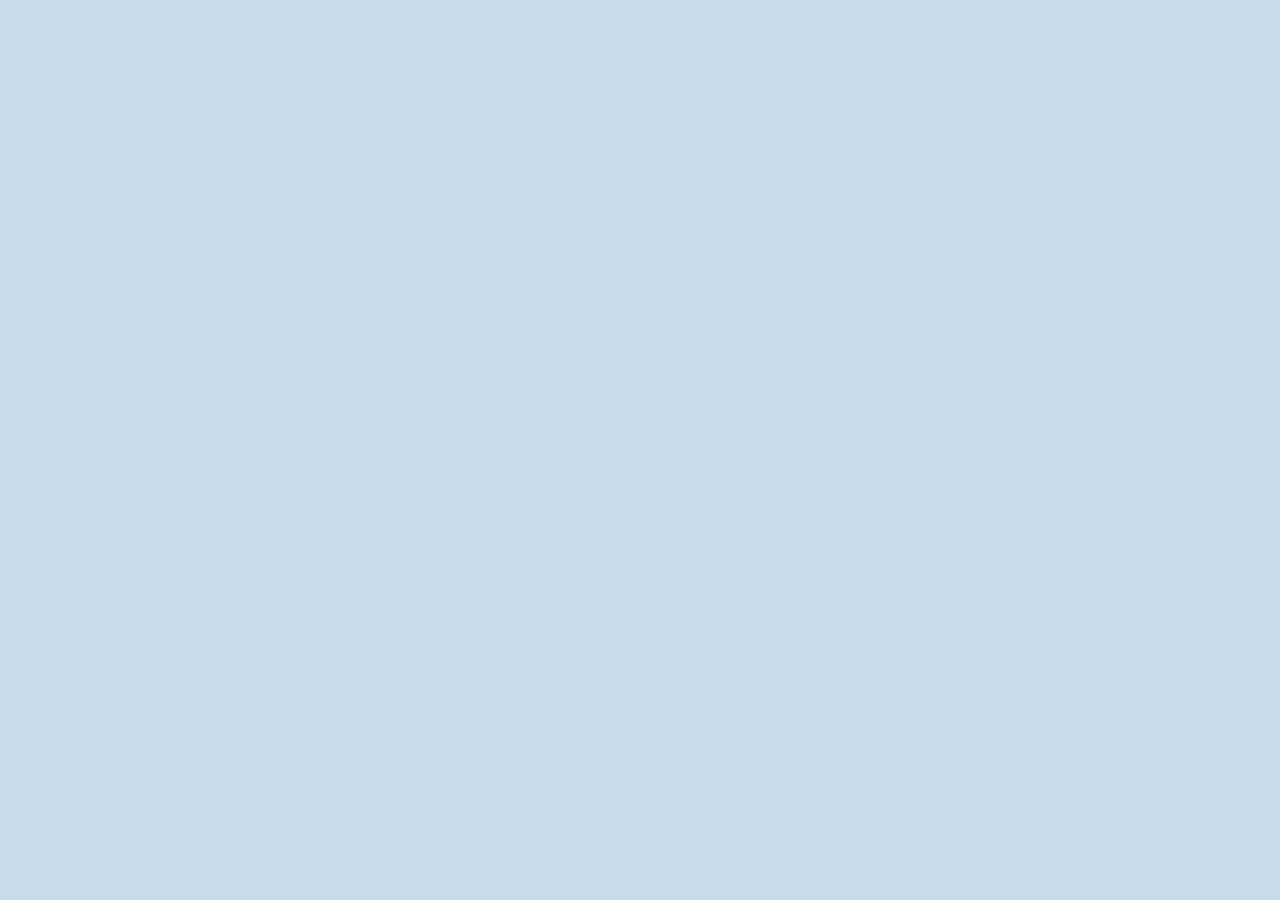
==== Project 4/SportProfile/assets/www/index.html @ 92655369 "Project 4 start" ====
<!doctype html>  
<html lang="en">
<head>

	<meta charset="utf-8">
	
	<title>Sport Profile</title>
	
	<!--  Mobile viewport optimized: j.mp/bplateviewport -->
	<meta name="HandheldFriendly" content="True">
	<meta name="MobileOptimized" content="320"/>
	<meta name="viewport" content="width=device-width, initial-scale=1.0">
	
	<!-- Mobile IE needs ClearType for smoothing fonts -->
	<meta http-equiv="cleartype" content="on">
	
	<!-- StyleSheets under here -->
	<link href="css/jquery.mobile-1.4.1.min.css" rel="stylesheet"/>
	<link href="css/jquery.mobile.icons.min.css" rel="stylesheet">
	<link href="css/style.css" rel="stylesheet" />
	<link href="css/SportProfile.min.css" rel="stylesheet">
	
	
	<!-- JavaScript is normally at the end of the body, except for Modernizr which enables HTML5 elements & feature detects -->
	<script src="js/libs/modernizr-latest.js"></script>

	
</head>

<body>

	<div data-role="page" id="home">
		
	</div>
	
	
	
	<!-- JavaScript under here -->
	<script src="js/libs/jquery-2.1.0.js"></script>
	<script src="js/libs/jquery.mobile-1.4.1.min.js"></script>
	<script src="js/libs/jquery.validate.min.js"></script>
	<script src="js/main.js" type="text/javascript"></script>

</body>
</html>
---- Project 4/SportProfile/assets/www/css/SportProfile.min.css ----
/*!
* jQuery Mobile 1.4.1
* Git HEAD hash: 18c1e32bfc4e0e92756dedc105d799131607f5bb <> Date: Wed Feb 12 2014 22:15:20 UTC
* http://jquerymobile.com
*
* Copyright 2010, 2014 jQuery Foundation, Inc. and other contributors
* Released under the MIT license.
* http://jquery.org/license
*
*/


/* Globals */
/* Font
-----------------------------------------------------------------------------------------------------------*/
html {
	font-size: 100%;
}
body,
input,
select,
textarea,
button,
.ui-btn {
	font-size: 1em;
	line-height: 1.3;
	 font-family: sans-serif /*{global-font-family}*/;
}
legend,
.ui-input-text input,
.ui-input-search input {
	color: inherit;
	text-shadow: inherit;
}
/* Form labels (overrides font-weight bold in bars, and mini font-size) */
.ui-mobile label,
div.ui-controlgroup-label {
	font-weight: normal;
	font-size: 16px;
}
/* Separators
-----------------------------------------------------------------------------------------------------------*/
/* Field contain separator (< 28em) */
.ui-field-contain {
	border-bottom-color: #828282;
	border-bottom-color: rgba(0,0,0,.15);
	border-bottom-width: 1px;
	border-bottom-style: solid;
}
/* Table opt-in classes: strokes between each row, and alternating row stripes */
/* Classes table-stroke and table-stripe are deprecated in 1.4. */
.table-stroke thead th,
.table-stripe thead th,
.table-stripe tbody tr:last-child {
	border-bottom: 1px solid #d6d6d6; /* non-RGBA fallback */
	border-bottom: 1px solid rgba(0,0,0,.1);
}
.table-stroke tbody th,
.table-stroke tbody td {
	border-bottom: 1px solid #e6e6e6; /* non-RGBA fallback  */
	border-bottom: 1px solid rgba(0,0,0,.05);
}
.table-stripe.table-stroke tbody tr:last-child th,
.table-stripe.table-stroke tbody tr:last-child td {
	border-bottom: 0;
}
.table-stripe tbody tr:nth-child(odd) td,
.table-stripe tbody tr:nth-child(odd) th {
	background-color: #eeeeee; /* non-RGBA fallback  */
	background-color: rgba(0,0,0,.04);
}
/* Buttons
-----------------------------------------------------------------------------------------------------------*/
.ui-btn,
label.ui-btn {
	font-weight: bold;
	border-width: 1px;
	border-style: solid;
}
.ui-btn:link {
	text-decoration: none !important;
}
.ui-btn-active {
	cursor: pointer;
}
/* Corner rounding
-----------------------------------------------------------------------------------------------------------*/
/* Class ui-btn-corner-all deprecated in 1.4 */
.ui-corner-all {
	-webkit-border-radius: .6em /*{global-radii-blocks}*/;
	border-radius: .6em /*{global-radii-blocks}*/;
}
/* Buttons */
.ui-btn-corner-all,
.ui-btn.ui-corner-all,
/* Slider track */
.ui-slider-track.ui-corner-all,
/* Flipswitch */
.ui-flipswitch.ui-corner-all,
/* Count bubble */
.ui-li-count {
	-webkit-border-radius: .3125em /*{global-radii-buttons}*/;
	border-radius: .3125em /*{global-radii-buttons}*/;
}
/* Icon-only buttons */
.ui-btn-icon-notext.ui-btn-corner-all,
.ui-btn-icon-notext.ui-corner-all {
	-webkit-border-radius: 1em;
	border-radius: 1em;
}
/* Radius clip workaround for cleaning up corner trapping */
.ui-btn-corner-all,
.ui-corner-all {
	-webkit-background-clip: padding;
	background-clip: padding-box;
}
/* Popup arrow */
.ui-popup.ui-corner-all > .ui-popup-arrow-guide {
	left: .6em /*{global-radii-blocks}*/;
	right: .6em /*{global-radii-blocks}*/;
	top: .6em /*{global-radii-blocks}*/;
	bottom: .6em /*{global-radii-blocks}*/;
}
/* Shadow
-----------------------------------------------------------------------------------------------------------*/
.ui-shadow {
	-webkit-box-shadow: 0 1px 3px /*{global-box-shadow-size}*/ rgba(0,0,0,.2) /*{global-box-shadow-color}*/;
	-moz-box-shadow: 0 1px 3px /*{global-box-shadow-size}*/ rgba(0,0,0,.2) /*{global-box-shadow-color}*/;
	box-shadow: 0 1px 3px /*{global-box-shadow-size}*/ rgba(0,0,0,.2) /*{global-box-shadow-color}*/;
}
.ui-shadow-inset {
	-webkit-box-shadow: inset 0 1px 3px /*{global-box-shadow-size}*/ rgba(0,0,0,.2) /*{global-box-shadow-color}*/;
	-moz-box-shadow: inset 0 1px 3px /*{global-box-shadow-size}*/ rgba(0,0,0,.2) /*{global-box-shadow-color}*/;
	box-shadow: inset 0 1px 3px /*{global-box-shadow-size}*/ rgba(0,0,0,.2) /*{global-box-shadow-color}*/;
}
.ui-overlay-shadow {
	-webkit-box-shadow: 0 0 12px 		rgba(0,0,0,.6);
	-moz-box-shadow: 0 0 12px 			rgba(0,0,0,.6);
	box-shadow: 0 0 12px 				rgba(0,0,0,.6);
}
/* Icons
-----------------------------------------------------------------------------------------------------------*/
.ui-btn-icon-left:after,
.ui-btn-icon-right:after,
.ui-btn-icon-top:after,
.ui-btn-icon-bottom:after,
.ui-btn-icon-notext:after {
	background-color: #666666 /*{global-icon-color}*/;
	background-color: rgba(0,0,0,.3) /*{global-icon-disc}*/;
	background-position: center center;
	background-repeat: no-repeat;
	-webkit-border-radius: 1em;
	border-radius: 1em;
}
/* Alt icons */
.ui-alt-icon.ui-btn:after,
.ui-alt-icon .ui-btn:after,
html .ui-alt-icon.ui-checkbox-off:after,
html .ui-alt-icon.ui-radio-off:after,
html .ui-alt-icon .ui-checkbox-off:after,
html .ui-alt-icon .ui-radio-off:after {
	background-color: #666666 /*{global-icon-color}*/;
	background-color: 					rgba(0,0,0,.15);
}
/* No disc */
.ui-nodisc-icon.ui-btn:after,
.ui-nodisc-icon .ui-btn:after {
	background-color: transparent;
}
/* Icon shadow */
.ui-shadow-icon.ui-btn:after,
.ui-shadow-icon .ui-btn:after {
	-webkit-box-shadow: 0 1px 0 rgba(255,255,255,.3) /*{global-icon-shadow}*/;
	-moz-box-shadow: 0 1px 0 rgba(255,255,255,.3) /*{global-icon-shadow}*/;
	box-shadow: 0 1px 0 rgba(255,255,255,.3) /*{global-icon-shadow}*/;
}
/* Checkbox and radio */
.ui-btn.ui-checkbox-off:after,
.ui-btn.ui-checkbox-on:after,
.ui-btn.ui-radio-off:after,
.ui-btn.ui-radio-on:after {
	display: block;
	width: 18px;
	height: 18px;
	margin: -9px 2px 0 2px;
}
.ui-checkbox-off:after,
.ui-btn.ui-radio-off:after {
	filter: Alpha(Opacity=30);
	opacity: .3;
}
.ui-btn.ui-checkbox-off:after,
.ui-btn.ui-checkbox-on:after {
	-webkit-border-radius: .1875em;
	border-radius: .1875em;
}
.ui-radio .ui-btn.ui-radio-on:after {
	background-image: none;
	background-color: #fff;
	width: 8px;
	height: 8px;
	border-width: 5px;
	border-style: solid; 
}
.ui-alt-icon.ui-btn.ui-radio-on:after,
.ui-alt-icon .ui-btn.ui-radio-on:after {
	background-color: #000;
}
/* Loader */
.ui-icon-loading {
	background: url("images/ajax-loader.gif");
	background-size: 2.875em 2.875em;
}.ui-bar-a,.ui-page-theme-a .ui-bar-inherit,html .ui-bar-a .ui-bar-inherit,html .ui-body-a .ui-bar-inherit,html body .ui-group-theme-a .ui-bar-inherit{background:#1c77b4 ;border-color:#0f4163 ;color:#ffffff ;text-shadow:0  1px  0  #444444 ;font-weight:bold;}.ui-bar-a{border-width:1px;border-style:solid;}.ui-overlay-a,.ui-page-theme-a,.ui-page-theme-a .ui-panel-wrapper{background:#c7dcea ;border-color:#c7dcea ;color:#000000 ;text-shadow:0  1px  0  #eeeeee ;}.ui-body-a,.ui-page-theme-a .ui-body-inherit,html .ui-bar-a .ui-body-inherit,html .ui-body-a .ui-body-inherit,html body .ui-group-theme-a .ui-body-inherit,html .ui-panel-page-container-a{background:#f2f2f2 ;border-color:#858585 ;color:#000000 ;text-shadow:0  1px  0  #eeeeee ;}.ui-body-a{border-width:1px;border-style:solid;}.ui-page-theme-a a,html .ui-bar-a a,html .ui-body-a a,html body .ui-group-theme-a a{color:#3388cc ;font-weight:bold;}.ui-page-theme-a a:visited,html .ui-bar-a a:visited,html .ui-body-a a:visited,html body .ui-group-theme-a a:visited{   color:#3388cc ;}.ui-page-theme-a a:hover,html .ui-bar-a a:hover,html .ui-body-a a:hover,html body .ui-group-theme-a a:hover{color:#005599 ;}.ui-page-theme-a a:active,html .ui-bar-a a:active,html .ui-body-a a:active,html body .ui-group-theme-a a:active{color:#005599 ;}.ui-page-theme-a .ui-btn,html .ui-bar-a .ui-btn,html .ui-body-a .ui-btn,html body .ui-group-theme-a .ui-btn,html head + body .ui-btn.ui-btn-a,.ui-page-theme-a .ui-btn:visited,html .ui-bar-a .ui-btn:visited,html .ui-body-a .ui-btn:visited,html body .ui-group-theme-a .ui-btn:visited,html head + body .ui-btn.ui-btn-a:visited{background:#16904f ;border-color:#1ec96e ;color:#ffffff ;text-shadow:0  1px  0  #444444 ;}.ui-page-theme-a .ui-btn:hover,html .ui-bar-a .ui-btn:hover,html .ui-body-a .ui-btn:hover,html body .ui-group-theme-a .ui-btn:hover,html head + body .ui-btn.ui-btn-a:hover{background:#19a55a ;border-color:#23e67d ;color:#ffffff ;text-shadow:0  1px  0  #444444 ;}.ui-page-theme-a .ui-btn:active,html .ui-bar-a .ui-btn:active,html .ui-body-a .ui-btn:active,html body .ui-group-theme-a .ui-btn:active,html head + body .ui-btn.ui-btn-a:active{background:#19a55a ;border-color:#0d5a31 ;color:#ffffff ;text-shadow:0  1px  0  #444444 ;}.ui-page-theme-a .ui-btn.ui-btn-active,html .ui-bar-a .ui-btn.ui-btn-active,html .ui-body-a .ui-btn.ui-btn-active,html body .ui-group-theme-a .ui-btn.ui-btn-active,html head + body .ui-btn.ui-btn-a.ui-btn-active,.ui-page-theme-a .ui-checkbox-on:after,html .ui-bar-a .ui-checkbox-on:after,html .ui-body-a .ui-checkbox-on:after,html body .ui-group-theme-a .ui-checkbox-on:after,.ui-btn.ui-checkbox-on.ui-btn-a:after,.ui-page-theme-a .ui-flipswitch-active,html .ui-bar-a .ui-flipswitch-active,html .ui-body-a .ui-flipswitch-active,html body .ui-group-theme-a .ui-flipswitch-active,html body .ui-flipswitch.ui-bar-a.ui-flipswitch-active,.ui-page-theme-a .ui-slider-track .ui-btn-active,html .ui-bar-a .ui-slider-track .ui-btn-active,html .ui-body-a .ui-slider-track .ui-btn-active,html body .ui-group-theme-a .ui-slider-track .ui-btn-active,html body div.ui-slider-track.ui-body-a .ui-btn-active{background-color:#60c5e6 ;border-color:#346c7e ;color:#000000 ;text-shadow:0  1px  0  #eeeeee ;}.ui-page-theme-a .ui-radio-on:after,html .ui-bar-a .ui-radio-on:after,html .ui-body-a .ui-radio-on:after,html body .ui-group-theme-a .ui-radio-on:after,.ui-btn.ui-radio-on.ui-btn-a:after{border-color:#60c5e6 ;}.ui-page-theme-a .ui-btn:focus,html .ui-bar-a .ui-btn:focus,html .ui-body-a .ui-btn:focus,html body .ui-group-theme-a .ui-btn:focus,html head + body .ui-btn.ui-btn-a:focus,.ui-page-theme-a .ui-focus,html .ui-bar-a .ui-focus,html .ui-body-a .ui-focus,html body .ui-group-theme-a .ui-focus,html head + body .ui-btn-a.ui-focus,html head + body .ui-body-a.ui-focus{-webkit-box-shadow:0 0 12px #60c5e6 ;-moz-box-shadow:0 0 12px #60c5e6 ;box-shadow:0 0 12px #60c5e6 ;}.ui-bar-b,.ui-page-theme-b .ui-bar-inherit,html .ui-bar-b .ui-bar-inherit,html .ui-body-b .ui-bar-inherit,html body .ui-group-theme-b .ui-bar-inherit{background:#282828 ;border-color:#383838 ;color:#ff353c ;text-shadow:0  0px  0  #444444 ;font-weight:bold;}.ui-bar-b{border-width:1px;border-style:solid;}.ui-overlay-b,.ui-page-theme-b,.ui-page-theme-b .ui-panel-wrapper{background:#ccc1a3 ;border-color:#ccc1a3 ;color:#000000 ;text-shadow:0  1px  0  #eeeeee ;}.ui-body-b,.ui-page-theme-b .ui-body-inherit,html .ui-bar-b .ui-body-inherit,html .ui-body-b .ui-body-inherit,html body .ui-group-theme-b .ui-body-inherit,html .ui-panel-page-container-b{background:#ffffff ;border-color:#8c8c8c ;color:#000000 ;text-shadow:0  1px  0  #eeeeee ;}.ui-body-b{border-width:1px;border-style:solid;}.ui-page-theme-b a,html .ui-bar-b a,html .ui-body-b a,html body .ui-group-theme-b a{color:#3388cc ;font-weight:bold;}.ui-page-theme-b a:visited,html .ui-bar-b a:visited,html .ui-body-b a:visited,html body .ui-group-theme-b a:visited{   color:#3388cc ;}.ui-page-theme-b a:hover,html .ui-bar-b a:hover,html .ui-body-b a:hover,html body .ui-group-theme-b a:hover{color:#005599 ;}.ui-page-theme-b a:active,html .ui-bar-b a:active,html .ui-body-b a:active,html body .ui-group-theme-b a:active{color:#005599 ;}.ui-page-theme-b .ui-btn,html .ui-bar-b .ui-btn,html .ui-body-b .ui-btn,html body .ui-group-theme-b .ui-btn,html head + body .ui-btn.ui-btn-b,.ui-page-theme-b .ui-btn:visited,html .ui-bar-b .ui-btn:visited,html .ui-body-b .ui-btn:visited,html body .ui-group-theme-b .ui-btn:visited,html head + body .ui-btn.ui-btn-b:visited{background:#398899 ;border-color:#1f4a54 ;color:#ffffff ;text-shadow:0  1px  0  #444444 ;}.ui-page-theme-b .ui-btn:hover,html .ui-bar-b .ui-btn:hover,html .ui-body-b .ui-btn:hover,html body .ui-group-theme-b .ui-btn:hover,html head + body .ui-btn.ui-btn-b:hover{background:#419caf ;border-color:#235560 ;color:#ffffff ;text-shadow:0  1px  0  #444444 ;}.ui-page-theme-b .ui-btn:active,html .ui-bar-b .ui-btn:active,html .ui-body-b .ui-btn:active,html body .ui-group-theme-b .ui-btn:active,html head + body .ui-btn.ui-btn-b:active{background:#419caf ;border-color:#235560 ;color:#ffffff ;text-shadow:0  1px  0  #444444 ;}.ui-page-theme-b .ui-btn.ui-btn-active,html .ui-bar-b .ui-btn.ui-btn-active,html .ui-body-b .ui-btn.ui-btn-active,html body .ui-group-theme-b .ui-btn.ui-btn-active,html head + body .ui-btn.ui-btn-b.ui-btn-active,.ui-page-theme-b .ui-checkbox-on:after,html .ui-bar-b .ui-checkbox-on:after,html .ui-body-b .ui-checkbox-on:after,html body .ui-group-theme-b .ui-checkbox-on:after,.ui-btn.ui-checkbox-on.ui-btn-b:after,.ui-page-theme-b .ui-flipswitch-active,html .ui-bar-b .ui-flipswitch-active,html .ui-body-b .ui-flipswitch-active,html body .ui-group-theme-b .ui-flipswitch-active,html body .ui-flipswitch.ui-bar-b.ui-flipswitch-active,.ui-page-theme-b .ui-slider-track .ui-btn-active,html .ui-bar-b .ui-slider-track .ui-btn-active,html .ui-body-b .ui-slider-track .ui-btn-active,html body .ui-group-theme-b .ui-slider-track .ui-btn-active,html body div.ui-slider-track.ui-body-b .ui-btn-active{background-color:#cc3b37 ;border-color:#70201e ;color:#ffffff ;text-shadow:0  1px  0  #444444 ;}.ui-page-theme-b .ui-radio-on:after,html .ui-bar-b .ui-radio-on:after,html .ui-body-b .ui-radio-on:after,html body .ui-group-theme-b .ui-radio-on:after,.ui-btn.ui-radio-on.ui-btn-b:after{border-color:#cc3b37 ;}.ui-page-theme-b .ui-btn:focus,html .ui-bar-b .ui-btn:focus,html .ui-body-b .ui-btn:focus,html body .ui-group-theme-b .ui-btn:focus,html head + body .ui-btn.ui-btn-b:focus,.ui-page-theme-b .ui-focus,html .ui-bar-b .ui-focus,html .ui-body-b .ui-focus,html body .ui-group-theme-b .ui-focus,html head + body .ui-btn-b.ui-focus,html head + body .ui-body-b.ui-focus{-webkit-box-shadow:0 0 12px #cc3b37 ;-moz-box-shadow:0 0 12px #cc3b37 ;box-shadow:0 0 12px #cc3b37 ;}.ui-bar-c,.ui-page-theme-c .ui-bar-inherit,html .ui-bar-c .ui-bar-inherit,html .ui-body-c .ui-bar-inherit,html body .ui-group-theme-c .ui-bar-inherit{background:#e9e9e9 ;border-color:#dddddd ;color:#333333 ;text-shadow:0  1px  0  #eeeeee ;font-weight:bold;}.ui-bar-c{border-width:1px;border-style:solid;}.ui-overlay-c,.ui-page-theme-c,.ui-page-theme-c .ui-panel-wrapper{background:#f9f9f9 ;border-color:#bbbbbb ;color:#333333 ;text-shadow:0  1px  0  #f3f3f3 ;}.ui-body-c,.ui-page-theme-c .ui-body-inherit,html .ui-bar-c .ui-body-inherit,html .ui-body-c .ui-body-inherit,html body .ui-group-theme-c .ui-body-inherit,html .ui-panel-page-container-c{background:#ffffff ;border-color:#dddddd ;color:#333333 ;text-shadow:0  1px  0  #f3f3f3 ;}.ui-body-c{border-width:1px;border-style:solid;}.ui-page-theme-c a,html .ui-bar-c a,html .ui-body-c a,html body .ui-group-theme-c a{color:#3388cc ;font-weight:bold;}.ui-page-theme-c a:visited,html .ui-bar-c a:visited,html .ui-body-c a:visited,html body .ui-group-theme-c a:visited{   color:#3388cc ;}.ui-page-theme-c a:hover,html .ui-bar-c a:hover,html .ui-body-c a:hover,html body .ui-group-theme-c a:hover{color:#005599 ;}.ui-page-theme-c a:active,html .ui-bar-c a:active,html .ui-body-c a:active,html body .ui-group-theme-c a:active{color:#005599 ;}.ui-page-theme-c .ui-btn,html .ui-bar-c .ui-btn,html .ui-body-c .ui-btn,html body .ui-group-theme-c .ui-btn,html head + body .ui-btn.ui-btn-c,.ui-page-theme-c .ui-btn:visited,html .ui-bar-c .ui-btn:visited,html .ui-body-c .ui-btn:visited,html body .ui-group-theme-c .ui-btn:visited,html head + body .ui-btn.ui-btn-c:visited{background:#f6f6f6 ;border-color:#dddddd ;color:#333333 ;text-shadow:0  1px  0  #f3f3f3 ;}.ui-page-theme-c .ui-btn:hover,html .ui-bar-c .ui-btn:hover,html .ui-body-c .ui-btn:hover,html body .ui-group-theme-c .ui-btn:hover,html head + body .ui-btn.ui-btn-c:hover{background:#ededed ;border-color:#dddddd ;color:#333333 ;text-shadow:0  1px  0  #f3f3f3 ;}.ui-page-theme-c .ui-btn:active,html .ui-bar-c .ui-btn:active,html .ui-body-c .ui-btn:active,html body .ui-group-theme-c .ui-btn:active,html head + body .ui-btn.ui-btn-c:active{background:#e8e8e8 ;border-color:#dddddd ;color:#333333 ;text-shadow:0  1px  0  #f3f3f3 ;}.ui-page-theme-c .ui-btn.ui-btn-active,html .ui-bar-c .ui-btn.ui-btn-active,html .ui-body-c .ui-btn.ui-btn-active,html body .ui-group-theme-c .ui-btn.ui-btn-active,html head + body .ui-btn.ui-btn-c.ui-btn-active,.ui-page-theme-c .ui-checkbox-on:after,html .ui-bar-c .ui-checkbox-on:after,html .ui-body-c .ui-checkbox-on:after,html body .ui-group-theme-c .ui-checkbox-on:after,.ui-btn.ui-checkbox-on.ui-btn-c:after,.ui-page-theme-c .ui-flipswitch-active,html .ui-bar-c .ui-flipswitch-active,html .ui-body-c .ui-flipswitch-active,html body .ui-group-theme-c .ui-flipswitch-active,html body .ui-flipswitch.ui-bar-c.ui-flipswitch-active,.ui-page-theme-c .ui-slider-track .ui-btn-active,html .ui-bar-c .ui-slider-track .ui-btn-active,html .ui-body-c .ui-slider-track .ui-btn-active,html body .ui-group-theme-c .ui-slider-track .ui-btn-active,html body div.ui-slider-track.ui-body-c .ui-btn-active{background-color:#3388cc ;border-color:#3388cc ;color:#ffffff ;text-shadow:0  1px  0  #005599 ;}.ui-page-theme-c .ui-radio-on:after,html .ui-bar-c .ui-radio-on:after,html .ui-body-c .ui-radio-on:after,html body .ui-group-theme-c .ui-radio-on:after,.ui-btn.ui-radio-on.ui-btn-c:after{border-color:#3388cc ;}.ui-page-theme-c .ui-btn:focus,html .ui-bar-c .ui-btn:focus,html .ui-body-c .ui-btn:focus,html body .ui-group-theme-c .ui-btn:focus,html head + body .ui-btn.ui-btn-c:focus,.ui-page-theme-c .ui-focus,html .ui-bar-c .ui-focus,html .ui-body-c .ui-focus,html body .ui-group-theme-c .ui-focus,html head + body .ui-btn-c.ui-focus,html head + body .ui-body-c.ui-focus{-webkit-box-shadow:0 0 12px #3388cc ;-moz-box-shadow:0 0 12px #3388cc ;box-shadow:0 0 12px #3388cc ;}.ui-disabled,.ui-state-disabled,button[disabled],.ui-select .ui-btn.ui-state-disabled{filter:Alpha(Opacity=30);opacity:.3;cursor:default !important;pointer-events:none;}.ui-btn:focus,.ui-btn.ui-focus{outline:0;}.ui-noboxshadow .ui-shadow,.ui-noboxshadow .ui-shadow-inset,.ui-noboxshadow .ui-overlay-shadow,.ui-noboxshadow .ui-shadow-icon.ui-btn:after,.ui-noboxshadow .ui-shadow-icon .ui-btn:after,.ui-noboxshadow .ui-focus,.ui-noboxshadow .ui-btn:focus,.ui-noboxshadow  input:focus,.ui-noboxshadow .ui-panel{-webkit-box-shadow:none !important;-moz-box-shadow:none !important;box-shadow:none !important;}.ui-noboxshadow .ui-btn:focus,.ui-noboxshadow .ui-focus{outline-width:1px;outline-style:auto;}
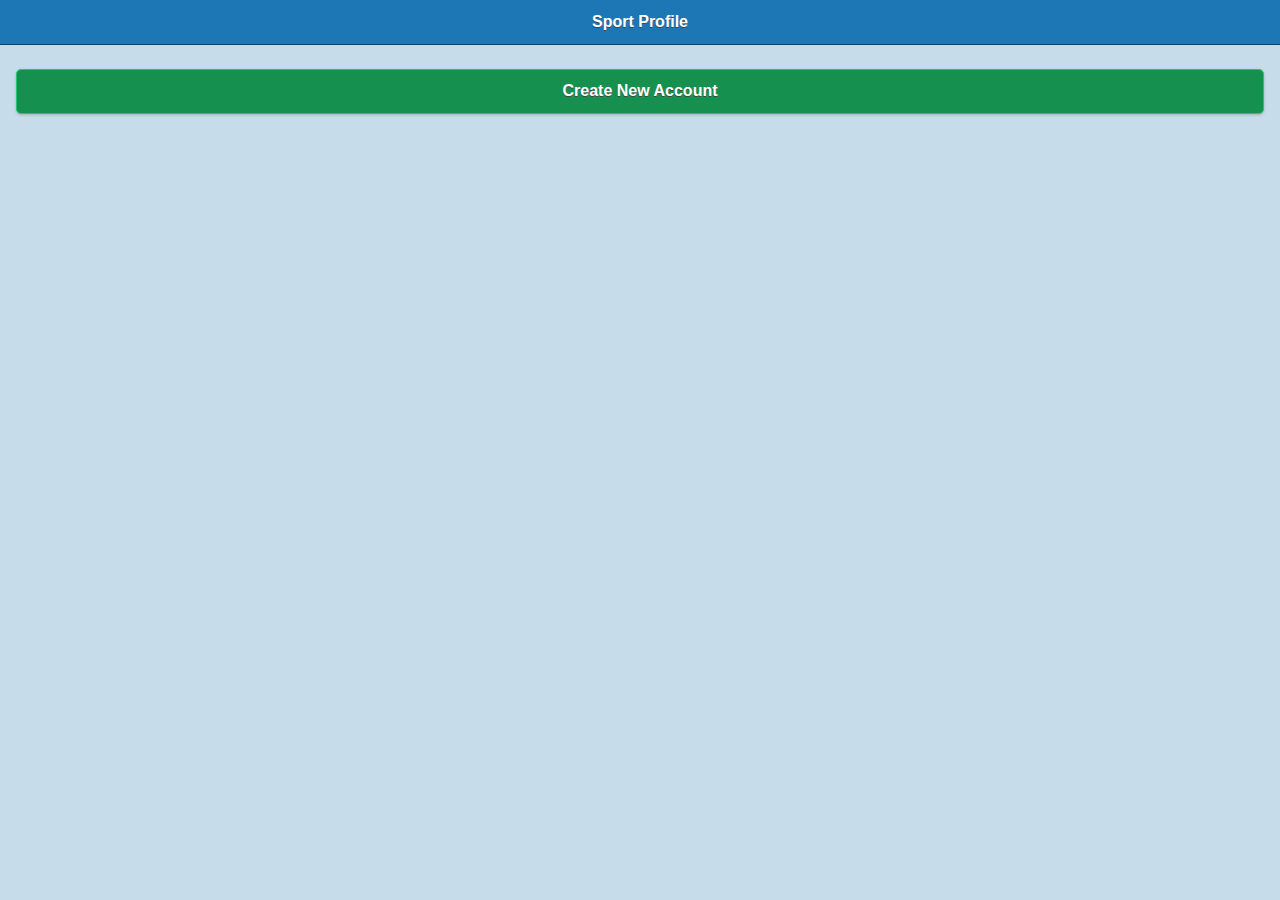
==== commit d188591d: "Added form and JSON data" ====
--- a/Project 4/SportProfile/assets/www/index.html
+++ b/Project 4/SportProfile/assets/www/index.html
@@ -30,9 +30,49 @@
 <body>
 
 	<div data-role="page" id="home">
+		<header data-role="header" data-position="fixed">
+			<h1>Sport Profile</h1>
+		</header>
+		<section data-role="content">
+			<a href="#account" data-role="button" id="createButton">Create New Account</a>
+		</section>
 		
 	</div>
-	
+	<div data-role="page" id="account">
+		<header data-role="header" data-position="fixed">
+			<h1>New Account</h1>
+		</header>
+		<section data-role="content">
+			<form action="" method="post" id="addaccount">
+				<section data-role="fieldcontain">
+					<label for="firstname">First Name:</label>
+					<input type="text" name="firstname" id="firstname"/>
+				</section>
+				<section data-role="fieldcontain">
+					<label for="lastname">Last Name:</label>
+					<input type="text" name="lastname" id="lastname"/>
+				</section>
+				<section data-role="fieldcontain">
+					<label for="age">Age:</label>
+					<input type="text" name="age" id="age"/>
+				</section>
+				<section data-role="fieldcontain">
+					<label for="sport">Sport:</label>
+					<select name="sport" id="sport">
+						<option data-placeholder="true">*Please Select Sport*</option>
+						<option value="NFL">NFL</option>
+						<option value="MLB">MLB</option>
+						<option value="NBA">NBA</option>
+						<option value="NHL">NHL</option>
+					</select>
+				</section>
+				<section data-role="fieldcontain">
+					<label for="team">Team:</label>
+					<select name="team" id="team">
+					</select>
+			</form>
+		</section>
+	</div>
 	
 	
 	<!-- JavaScript under here -->
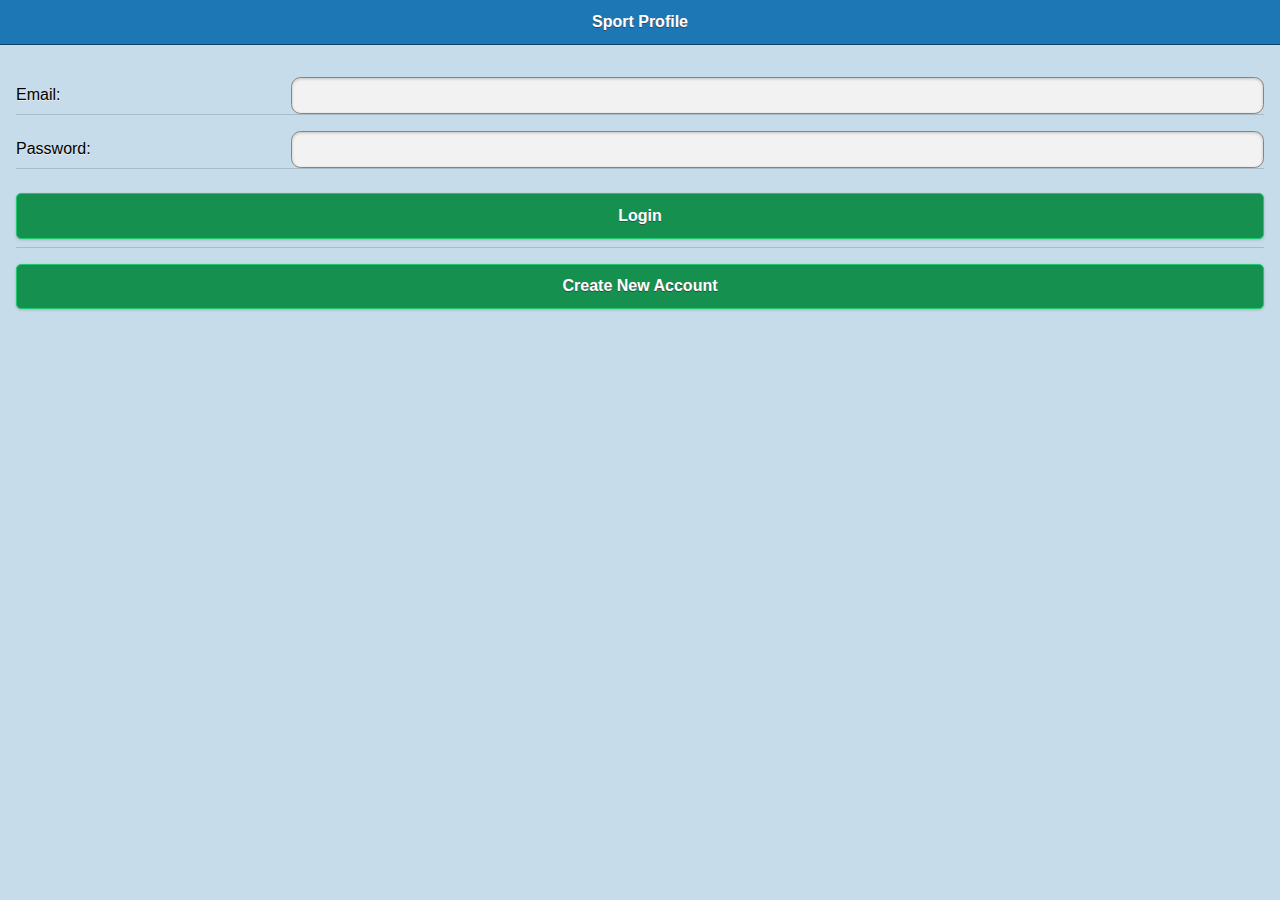
==== commit fa2ab739: "Added saving account and validate login" ====
--- a/Project 4/SportProfile/assets/www/index.html
+++ b/Project 4/SportProfile/assets/www/index.html
@@ -34,6 +34,17 @@
 			<h1>Sport Profile</h1>
 		</header>
 		<section data-role="content">
+			<section data-role="fieldcontain">
+				<label for="enterEmail">Email:</label>
+				<input type="text" name="enterEmail" id="enterEmail"/>
+			</section>
+			<section data-role="fieldcontain">
+				<label for="enterPassword">Password:</label>
+				<input type="text" name="enterPassword" id="enterPassword"/>
+			</section>
+			<section data-role="fieldcontain">
+					<a href="#" data-role="button" id="login">Login</a>
+			</section>
 			<a href="#account" data-role="button" id="createButton">Create New Account</a>
 		</section>
 		
@@ -53,8 +64,12 @@
 					<input type="text" name="lastname" id="lastname"/>
 				</section>
 				<section data-role="fieldcontain">
-					<label for="age">Age:</label>
-					<input type="text" name="age" id="age"/>
+					<label for="email">Email:</label>
+					<input type="text" name="email" id="email"/>
+				</section>
+				<section data-role="fieldcontain">
+					<label for="password">Password:</label>
+					<input type="text" name="password" id="password"/>
 				</section>
 				<section data-role="fieldcontain">
 					<label for="sport">Sport:</label>
@@ -70,6 +85,10 @@
 					<label for="team">Team:</label>
 					<select name="team" id="team">
 					</select>
+				</section>
+				<section data-role="fieldcontain">
+					<a href="#" data-role="button" id="submit">Submit</a>
+				</section>
 			</form>
 		</section>
 	</div>
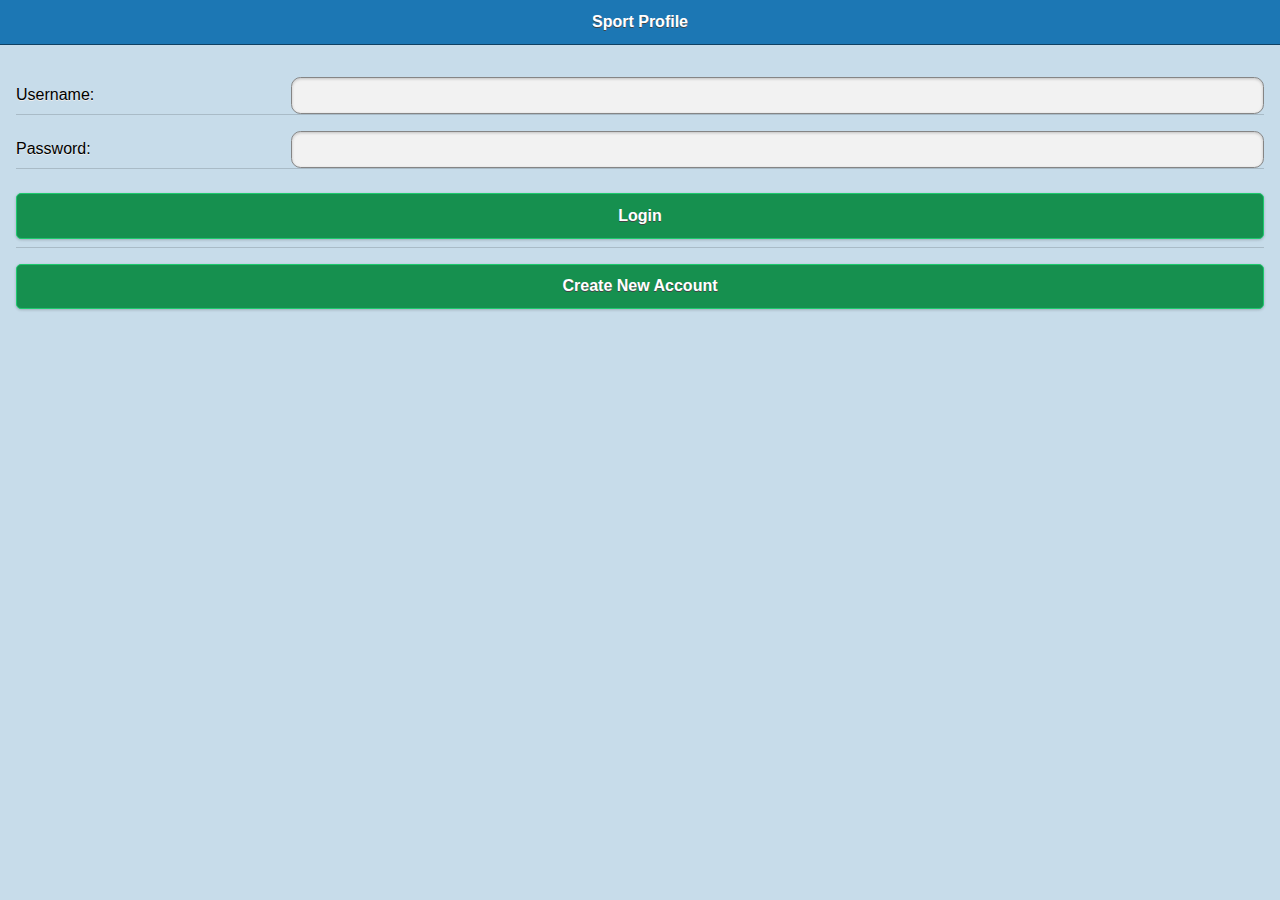
==== commit 4e1d7ed5: "Added Profile Activity and Validate Form" ====
--- a/Project 4/SportProfile/assets/www/index.html
+++ b/Project 4/SportProfile/assets/www/index.html
@@ -35,8 +35,8 @@
 		</header>
 		<section data-role="content">
 			<section data-role="fieldcontain">
-				<label for="enterEmail">Email:</label>
-				<input type="text" name="enterEmail" id="enterEmail"/>
+				<label for="enterUser">Username:</label>
+				<input type="text" name="enterUser" id="enterUser"/>
 			</section>
 			<section data-role="fieldcontain">
 				<label for="enterPassword">Password:</label>
@@ -64,8 +64,8 @@
 					<input type="text" name="lastname" id="lastname"/>
 				</section>
 				<section data-role="fieldcontain">
-					<label for="email">Email:</label>
-					<input type="text" name="email" id="email"/>
+					<label for="user">Username:</label>
+					<input type="text" name="user" id="user"/>
 				</section>
 				<section data-role="fieldcontain">
 					<label for="password">Password:</label>
@@ -87,6 +87,11 @@
 					</select>
 				</section>
 				<section data-role="fieldcontain">
+					<a href="#" data-role="button" id="camera">Camera</a>
+					<a href="#" id="pic"><img src="images/profile.png" id="profilepic" width="50" height="50"/></a>
+				</section>
+				<section data-role="fieldcontain">
+					<ul id="valList"></ul>
 					<a href="#" data-role="button" id="submit">Submit</a>
 				</section>
 			</form>
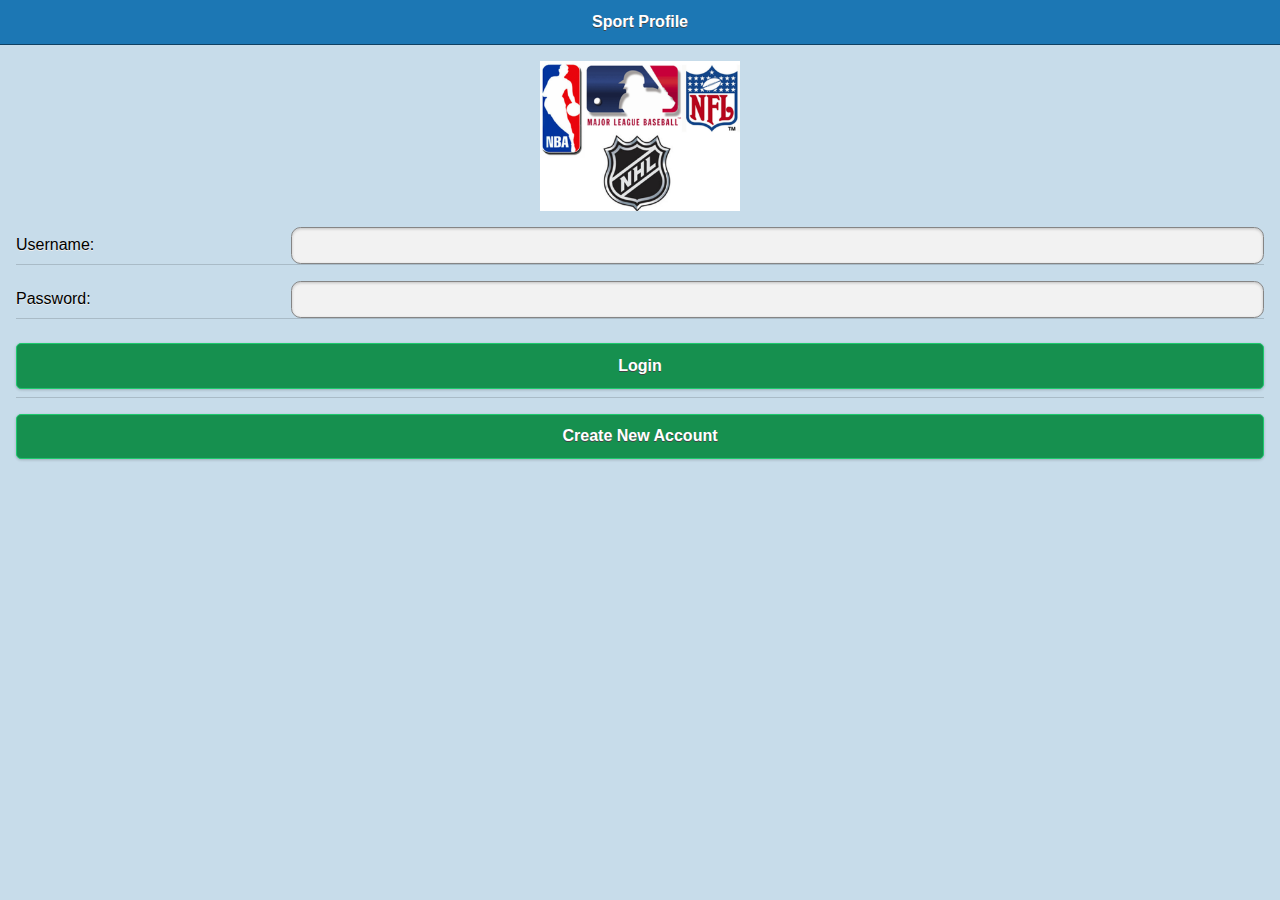
==== commit d6a94588: "Project 4 final" ====
--- a/Project 4/SportProfile/assets/www/index.html
+++ b/Project 4/SportProfile/assets/www/index.html
@@ -1,7 +1,7 @@
 <!doctype html>  
 <html lang="en">
 <head>
-
+	<!--Justin Tilley SportProfile MDF3 Project 4--!>
 	<meta charset="utf-8">
 	
 	<title>Sport Profile</title>
@@ -34,22 +34,24 @@
 			<h1>Sport Profile</h1>
 		</header>
 		<section data-role="content">
+			<img src="images/logo.png" id="logo" width="200" height="150"/>
 			<section data-role="fieldcontain">
 				<label for="enterUser">Username:</label>
 				<input type="text" name="enterUser" id="enterUser"/>
 			</section>
 			<section data-role="fieldcontain">
 				<label for="enterPassword">Password:</label>
-				<input type="text" name="enterPassword" id="enterPassword"/>
+				<input type="password" name="enterPassword" id="enterPassword"/>
 			</section>
 			<section data-role="fieldcontain">
 					<a href="#" data-role="button" id="login">Login</a>
 			</section>
 			<a href="#account" data-role="button" id="createButton">Create New Account</a>
+			<ul id="loginError"></ul>
 		</section>
 		
 	</div>
-	<div data-role="page" id="account">
+	<div data-role="page" id="account" data-add-back-btn="true">
 		<header data-role="header" data-position="fixed">
 			<h1>New Account</h1>
 		</header>
--- a/Project 4/SportProfile/assets/www/css/style.css
+++ b/Project 4/SportProfile/assets/www/css/style.css
@@ -0,0 +1,14 @@
+/*Justin Tilley SportProfile MDF3 Project 4*/
+
+#loginError li{
+	color: red;
+}
+
+#valList li{
+	color: red;
+}
+#logo{
+	display: block;
+	margin-left: auto;
+	margin-right: auto;
+}